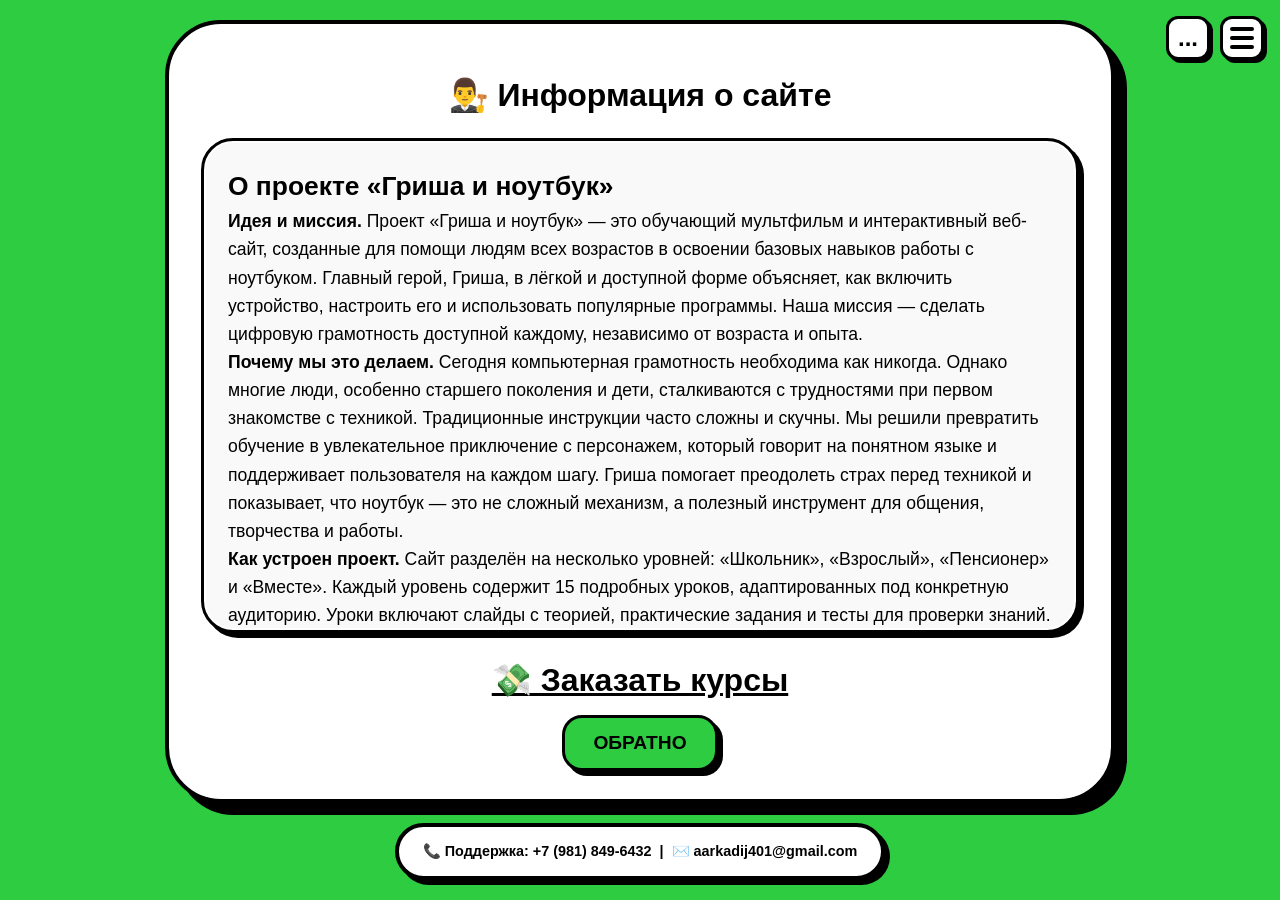
==== help/index.html @ ce7e2a23 "Add files via upload" ====
<!DOCTYPE html>
<html lang="ru">
<head>
    <meta charset="UTF-8">
    <meta name="viewport" content="width=device-width, initial-scale=1.0, maximum-scale=1.0, user-scalable=yes, viewport-fit=cover">
    <title>Гриша и ноутбук</title>
    <link rel="stylesheet" href="/help/style.css">
</head>
<body>

<div class="burger-btn" id="burgerBtn"><span></span><span></span><span></span></div>
<div class="settings-btn" id="settingsBtn">...</div>

<div class="sidebar" id="sidebar">
    <h2>Меню</h2>
    <div id="loggedOutView">
        <button id="showLoginBtn">Войти</button>
        <button id="showRegisterBtn">Регистрация</button>
    </div>
    <div id="loggedInView" style="display: none;">
        <p>Привет, <strong id="userNameDisplay"></strong>!</p>
        <p>🪙 <span id="coinBalance">0</span> монет</p>
        <button id="logoutBtn">Выйти</button>
    </div>
    <div id="loginForm" style="display: none;">
        <h3>Вход</h3>
        <input type="text" id="loginUsername" placeholder="Имя">
        <input type="password" id="loginPassword" placeholder="Пароль">
        <button id="submitLoginBtn">Войти</button>
        <button id="cancelLoginBtn">Отмена</button>
    </div>
    <div id="registerForm" style="display: none;">
        <h3>Регистрация</h3>
        <input type="text" id="regUsername" placeholder="Придумайте имя">
        <input type="password" id="regPassword" placeholder="Придумайте пароль">
        <button id="submitRegisterBtn">Зарегистрироваться</button>
        <button id="cancelRegisterBtn">Отмена</button>
    </div>
    <hr>
    <h2>Магазин тем</h2>
    <div id="themeShop"></div>
    <hr>
    <p style="font-size:0.9rem;"><strong>Авторы:</strong><br>👤 Александра<br>👤 Максим<br>👤 Артём<br>👤 Михаил<br>👤 Аркадий</p>
</div>

<div class="settings-modal" id="settingsModal">
    <div class="settings-panel">
        <h3>⚙️ Настройки</h3>
        <button id="infoSiteBtn">📄 Информация о сайте</button>
        <button id="promoCodeBtn" class="promo-btn">🎁 Промокоды</button>
        <button id="deleteAccountBtn" class="danger-btn">🗑️ Удалить аккаунт</button>
        <button id="resetProgressBtn" class="danger-btn">🔄 Сбросить прогресс</button>
        <button class="close-settings" id="closeSettingsBtn">Закрыть</button>
    </div>
</div>

<div class="app" id="appContainer">
    <div id="judgesScreen" class="screen">
        <h1>👨‍⚖️ Информация о сайте</h1>
        <div class="lesson-box" id="judgesContent"></div>
        <a id="OrderLink">💸 Заказать курсы</a>
        
        <button id="startBtn">ОБРАТНО</button>
    </div>
</div>

<div class="footer">
    📞 Поддержка: +7 (981) 849-6432 &nbsp;|&nbsp; ✉️ aarkadij401@gmail.com
</div>

<script src="/help/script.js"></script>

</body>
</html>
---- help/style.css ----
:root {
    --bg: #2ecc40;
    --card-bg: #ffffff;
    --text: #000000;
    --btn-bg: #2ecc40;
    --btn-hover: #27ae36;
    --accent: #f7e358;
    --border: #000000;
    --shadow: #000000;
    --box-shadow: 12px 12px 0 black;
}
* { box-sizing: border-box; margin: 0; padding: 0; }
body {
    background: var(--bg);
    font-family: 'Segoe UI', Arial, sans-serif;
    min-height: 100vh;
    display: flex;
    flex-direction: column;
    align-items: center;
    justify-content: center;
    padding: 20px;
    color: var(--text);
}
.app {
    max-width: 950px;
    width: 100%;
    background: var(--card-bg);
    border: 4px solid var(--border);
    border-radius: 56px;
    padding: 40px 32px 20px;
    box-shadow: var(--box-shadow);
    display: flex;
    flex-direction: column;
    align-items: center;
    text-align: center;
    position: relative;
    margin-bottom: 20px;
}
.footer {
    background: var(--card-bg);
    border: 4px solid var(--border);
    border-radius: 32px;
    padding: 16px 24px;
    box-shadow: 5px 5px 0 var(--shadow);
    text-align: center;
    font-size: 0.9rem;
    font-weight: bold;
    display: flex;
    align-items: center;
    gap: 15px;
    flex-wrap: wrap;
    justify-content: center;
}
.judges-footer-link {
    font-size: 0.8rem;
    font-weight: normal;
    cursor: pointer;
    text-decoration: underline;
    opacity: 0.8;
}
.coin-widget {
    position: absolute;
    top: 16px;
    right: 24px;
    background: var(--accent);
    border: 2px solid var(--border);
    border-radius: 20px;
    padding: 6px 14px;
    font-weight: bold;
    font-size: 1.2rem;
    z-index: 10;
}
.burger-btn {
    position: fixed;
    top: 16px;
    right: 16px;
    width: 44px;
    height: 44px;
    background: var(--card-bg);
    border: 3px solid var(--border);
    border-radius: 12px;
    cursor: pointer;
    z-index: 1000;
    box-shadow: 3px 3px 0 var(--shadow);
    display: flex;
    flex-direction: column;
    align-items: center;
    justify-content: center;
    gap: 5px;
}
.burger-btn span {
    display: block;
    width: 24px;
    height: 4px;
    background: var(--text);
    border-radius: 2px;
}
.settings-btn {
    position: fixed;
    top: 16px;
    right: 70px;
    width: 44px;
    height: 44px;
    background: var(--card-bg);
    border: 3px solid var(--border);
    border-radius: 12px;
    cursor: pointer;
    z-index: 1000;
    box-shadow: 3px 3px 0 var(--shadow);
    display: flex;
    align-items: center;
    justify-content: center;
    font-size: 24px;
    font-weight: bold;
    color: var(--text);
}
.sidebar {
    position: fixed;
    top: 0;
    right: -340px;
    width: 320px;
    height: 100vh;
    background: var(--card-bg);
    border-left: 4px solid var(--border);
    box-shadow: -8px 0 0 var(--shadow);
    z-index: 999;
    padding: 80px 24px 24px;
    display: flex;
    flex-direction: column;
    gap: 24px;
    transition: right 0.3s;
    overflow-y: auto;
}
.sidebar.open { right: 0; }
        
.settings-modal {
    display: none;
    position: fixed;
    top: 0;
    left: 0;
    width: 100%;
    height: 100%;
    background: rgba(0,0,0,0.5);
    z-index: 2000;
    align-items: center;
    justify-content: center;
}
.settings-modal.active { display: flex; }
.settings-panel {
    background: var(--card-bg);
    border: 4px solid var(--border);
    border-radius: 32px;
    box-shadow: 12px 12px 0 var(--shadow);
    width: 340px;
    max-width: 90%;
    padding: 24px;
    text-align: center;
}
.settings-panel h3 { margin-bottom: 20px; font-size: 1.8rem; }
.settings-panel button { margin: 12px 0; width: 100%; }
.danger-btn { background: #e74c3c !important; color: white !important; border: 3px solid var(--border); box-shadow: 5px 5px 0 var(--shadow); }
.danger-btn:hover { background: #c0392b !important; }
.promo-btn { background: #f7e358 !important; color: black !important; border: 3px solid var(--border); box-shadow: 5px 5px 0 var(--shadow); }
.promo-btn:hover { background: #f1c40f !important; }
.close-settings { background: #ccc; box-shadow: 3px 3px 0 #666; }
h1 { font-size: 2rem; font-weight: 900; margin: 12px 0 8px; }
a { font-size: 2rem; font-weight: 900; margin: 12px 0 8px; text-decoration: underline; }   

.screen { display: none; flex-direction: column; align-items: center; width: 100%; }
.screen.active { display: flex; }
h1 { font-size: 2rem; font-weight: 900; margin: 12px 0 8px; }
button, .btn {
    background: var(--btn-bg);
    border: 3px solid var(--border);
    color: var(--text);
    font-weight: 800;
    font-size: 1.2rem;
    padding: 14px 28px;
    border-radius: 20px;
    cursor: pointer;
    box-shadow: 5px 5px 0 var(--shadow);
    text-transform: uppercase;
    margin: 8px;
    pointer-events: auto;
}
button:hover { background: var(--btn-hover); }
button:active { transform: translate(2px,2px); box-shadow: 2px 2px 0 var(--shadow); }
.card-btn {
    background: var(--accent);
    border: 3px solid var(--border);
    border-radius: 28px;
    padding: 22px 18px;
    font-weight: 800;
    font-size: 1.3rem;
    cursor: pointer;
    box-shadow: 5px 5px 0 var(--shadow);
    min-width: 140px;
    display: flex;
    flex-direction: column;
    align-items: center;
    gap: 8px;
}
.card-btn span { font-size: 2.2rem; }
.lesson-box {
    background: #f9f9f9;
    border: 3px solid var(--border);
    border-radius: 32px;
    padding: 24px;
    margin: 16px 0;
    width: 100%;
    box-shadow: inset 0 0 0 2px white, 5px 5px 0 var(--shadow);
    text-align: left;
    font-size: 1.1rem;
    line-height: 1.6;
    max-height: 55vh;
    overflow-y: auto;
}
.progress-bar { width: 100%; height: 20px; background: #ddd; border-radius: 10px; margin: 10px 0; border: 2px solid var(--border); }
.progress-fill { height: 100%; background: var(--accent); border-radius: 8px; width: 0%; }
.quiz-option { background: white; border: 2px solid var(--border); border-radius: 12px; padding: 12px; margin: 8px 0; cursor: pointer; font-size: 1.1rem; }
.quiz-option:hover { background: #f0f0f0; }
.correct { background: #2ecc40 !important; color: white; }
.wrong { background: #e74c3c !important; color: white; }
.menu-grid-wrapper {
    width: 100%;
    max-height: 60vh;
    overflow-y: auto;
    padding-right: 8px;
    margin: 16px 0;
    border-radius: 28px;
}
.menu-grid {
    display: grid;
    grid-template-columns: repeat(auto-fill, minmax(180px, 1fr));
    gap: 16px;
    width: 100%;
}
.menu-card {
    background: var(--accent);
    border: 3px solid var(--border);
    border-radius: 24px;
    padding: 16px;
    font-weight: bold;
    cursor: pointer;
    box-shadow: 4px 4px 0 var(--shadow);
    transition: 0.1s linear;
}
.menu-card.completed { background: #2ecc40; color: white; }
.shop-grid { display: grid; grid-template-columns: repeat(auto-fill, minmax(140px, 1fr)); gap: 10px; max-height: 400px; overflow-y: auto; padding: 10px; }
.shop-item { border: 2px solid var(--border); border-radius: 16px; padding: 10px; text-align: center; background: white; }
.shop-item button { margin-top: 5px; padding: 5px 10px; font-size: 0.9rem; }
.back-link { cursor: pointer; text-decoration: underline; margin-top: 10px; }
input { width: 100%; padding: 10px; margin: 6px 0; border: 2px solid black; border-radius: 8px; font-size: 1rem; }
.magic-box {
    font-size: 8rem;
    background: none;
    border: none;
    cursor: pointer;
    transition: transform 0.2s;
    margin: 20px;
    box-shadow: none;
}
.magic-box:hover {
    transform: scale(1.05);
    background: none;
}
.magic-box:active {
    transform: scale(0.95);
    background: none;
    box-shadow: none;
}
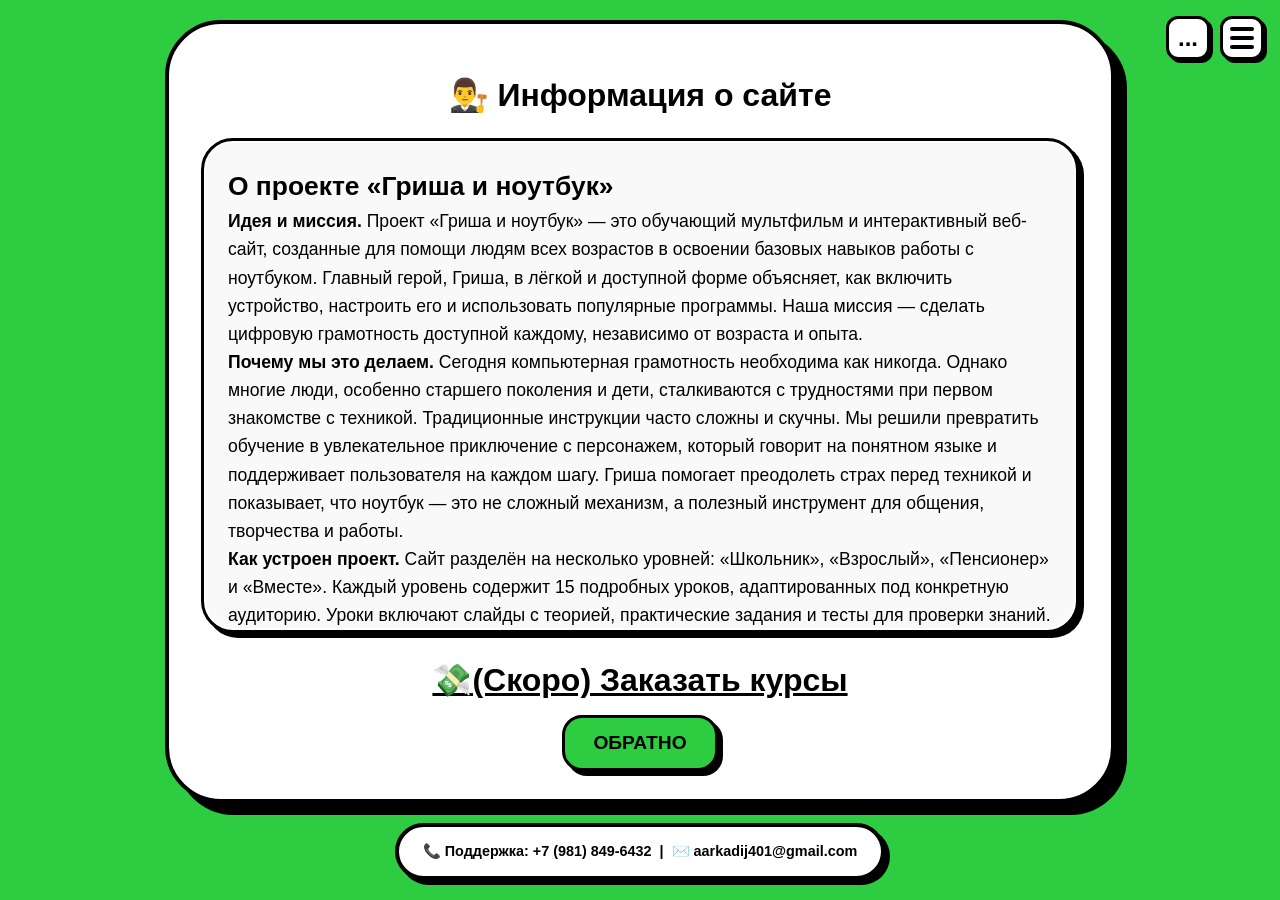
==== commit 0d3f49ae: "Add files via upload" ====
--- a/help/index.html
+++ b/help/index.html
@@ -58,7 +58,7 @@
     <div id="judgesScreen" class="screen">
         <h1>👨‍⚖️ Информация о сайте</h1>
         <div class="lesson-box" id="judgesContent"></div>
-        <a id="OrderLink">💸 Заказать курсы</a>
+        <a>💸(Скоро) Заказать курсы</a>
         
         <button id="startBtn">ОБРАТНО</button>
     </div>
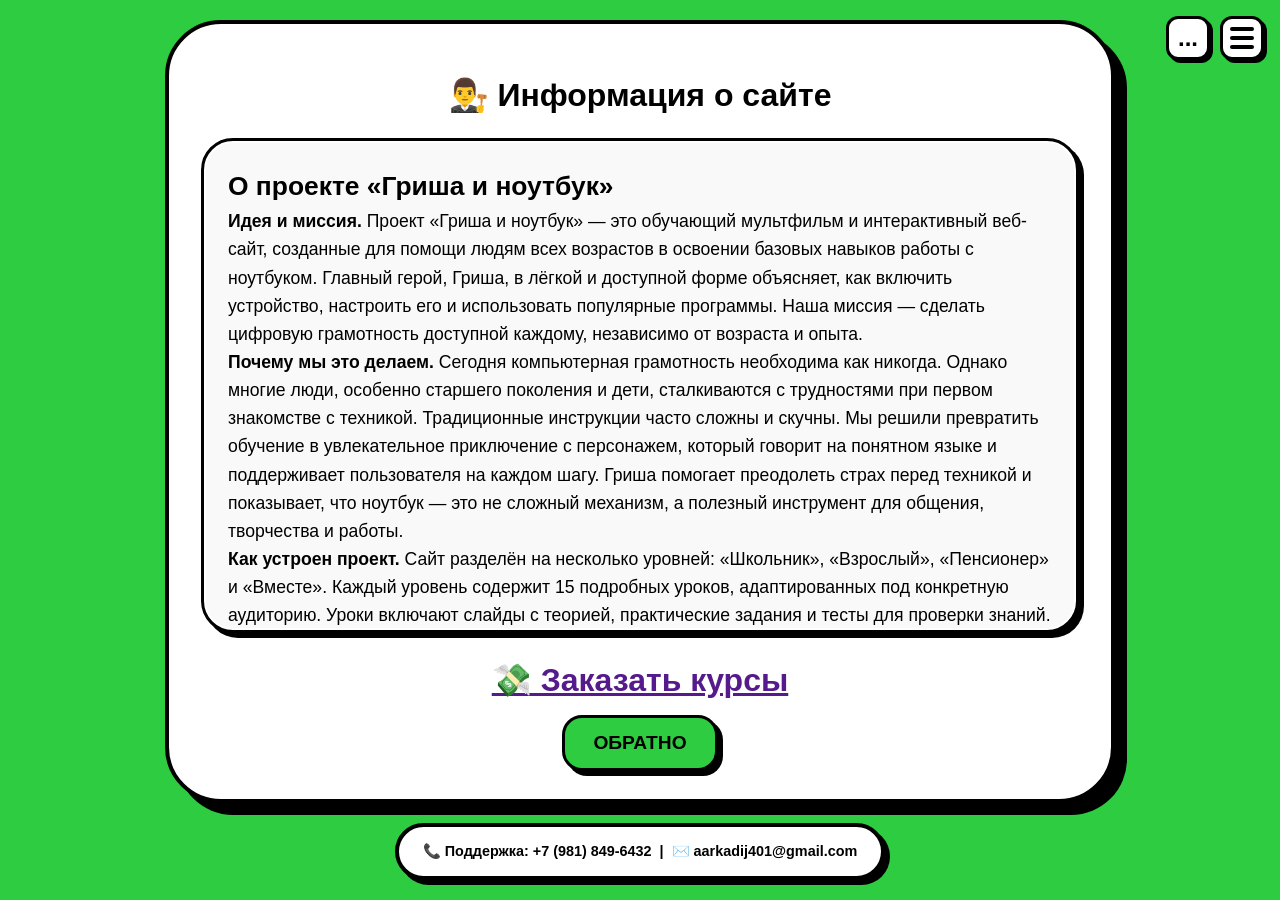
==== commit aef41022: "Add files via upload" ====
--- a/help/index.html
+++ b/help/index.html
@@ -46,7 +46,6 @@
 <div class="settings-modal" id="settingsModal">
     <div class="settings-panel">
         <h3>⚙️ Настройки</h3>
-        <button id="infoSiteBtn">📄 Информация о сайте</button>
         <button id="promoCodeBtn" class="promo-btn">🎁 Промокоды</button>
         <button id="deleteAccountBtn" class="danger-btn">🗑️ Удалить аккаунт</button>
         <button id="resetProgressBtn" class="danger-btn">🔄 Сбросить прогресс</button>
@@ -58,7 +57,7 @@
     <div id="judgesScreen" class="screen">
         <h1>👨‍⚖️ Информация о сайте</h1>
         <div class="lesson-box" id="judgesContent"></div>
-        <a>💸(Скоро) Заказать курсы</a>
+        <a href="">💸 Заказать курсы</a>
         
         <button id="startBtn">ОБРАТНО</button>
     </div>
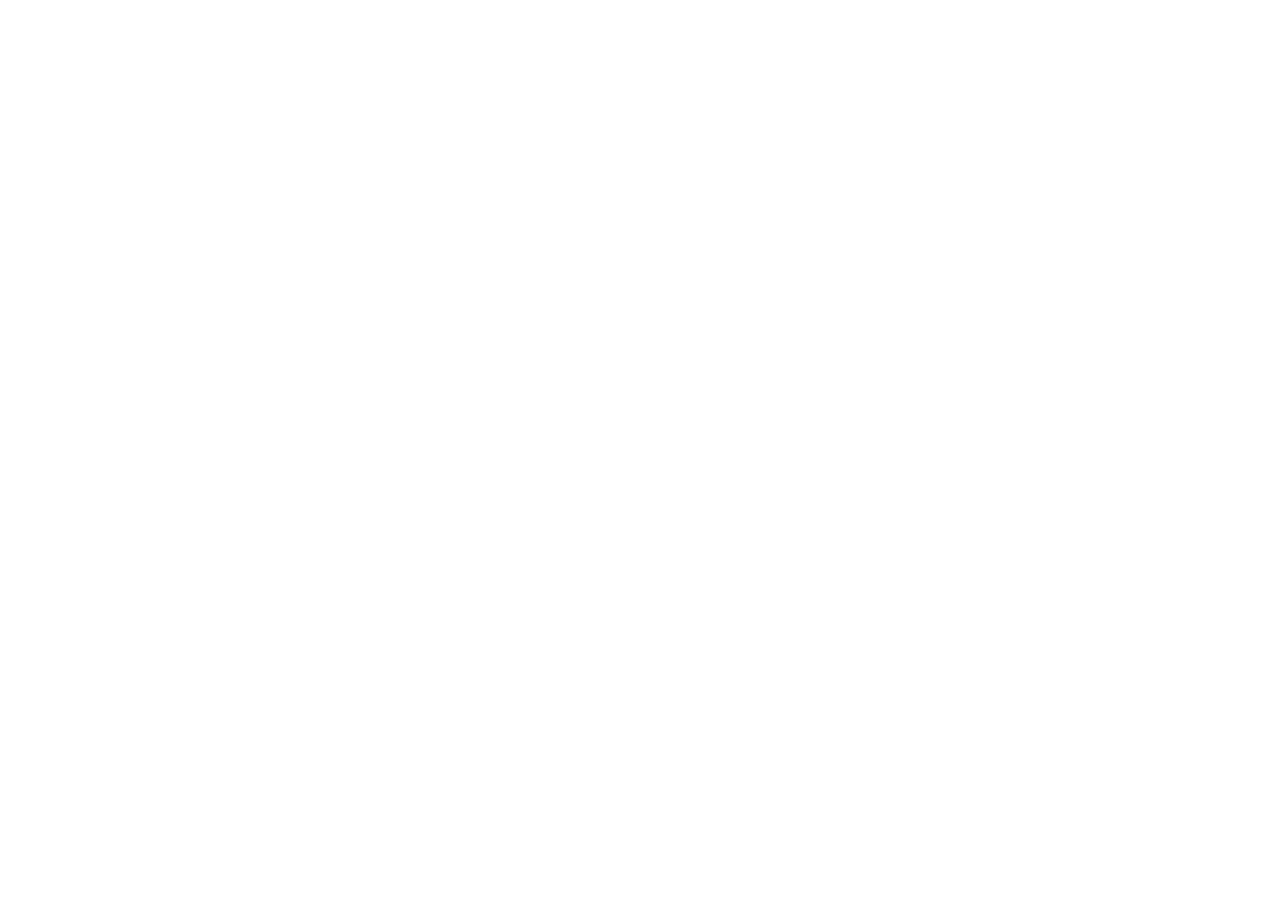
==== commit d05e924a: "Add files via upload" ====
--- a/help/index.html
+++ b/help/index.html
@@ -13,28 +13,11 @@
 
 <div class="sidebar" id="sidebar">
     <h2>Меню</h2>
-    <div id="loggedOutView">
-        <button id="showLoginBtn">Войти</button>
-        <button id="showRegisterBtn">Регистрация</button>
-    </div>
+    <div id="loggedOutView"></div>
     <div id="loggedInView" style="display: none;">
         <p>Привет, <strong id="userNameDisplay"></strong>!</p>
         <p>🪙 <span id="coinBalance">0</span> монет</p>
         <button id="logoutBtn">Выйти</button>
-    </div>
-    <div id="loginForm" style="display: none;">
-        <h3>Вход</h3>
-        <input type="text" id="loginUsername" placeholder="Имя">
-        <input type="password" id="loginPassword" placeholder="Пароль">
-        <button id="submitLoginBtn">Войти</button>
-        <button id="cancelLoginBtn">Отмена</button>
-    </div>
-    <div id="registerForm" style="display: none;">
-        <h3>Регистрация</h3>
-        <input type="text" id="regUsername" placeholder="Придумайте имя">
-        <input type="password" id="regPassword" placeholder="Придумайте пароль">
-        <button id="submitRegisterBtn">Зарегистрироваться</button>
-        <button id="cancelRegisterBtn">Отмена</button>
     </div>
     <hr>
     <h2>Магазин тем</h2>
